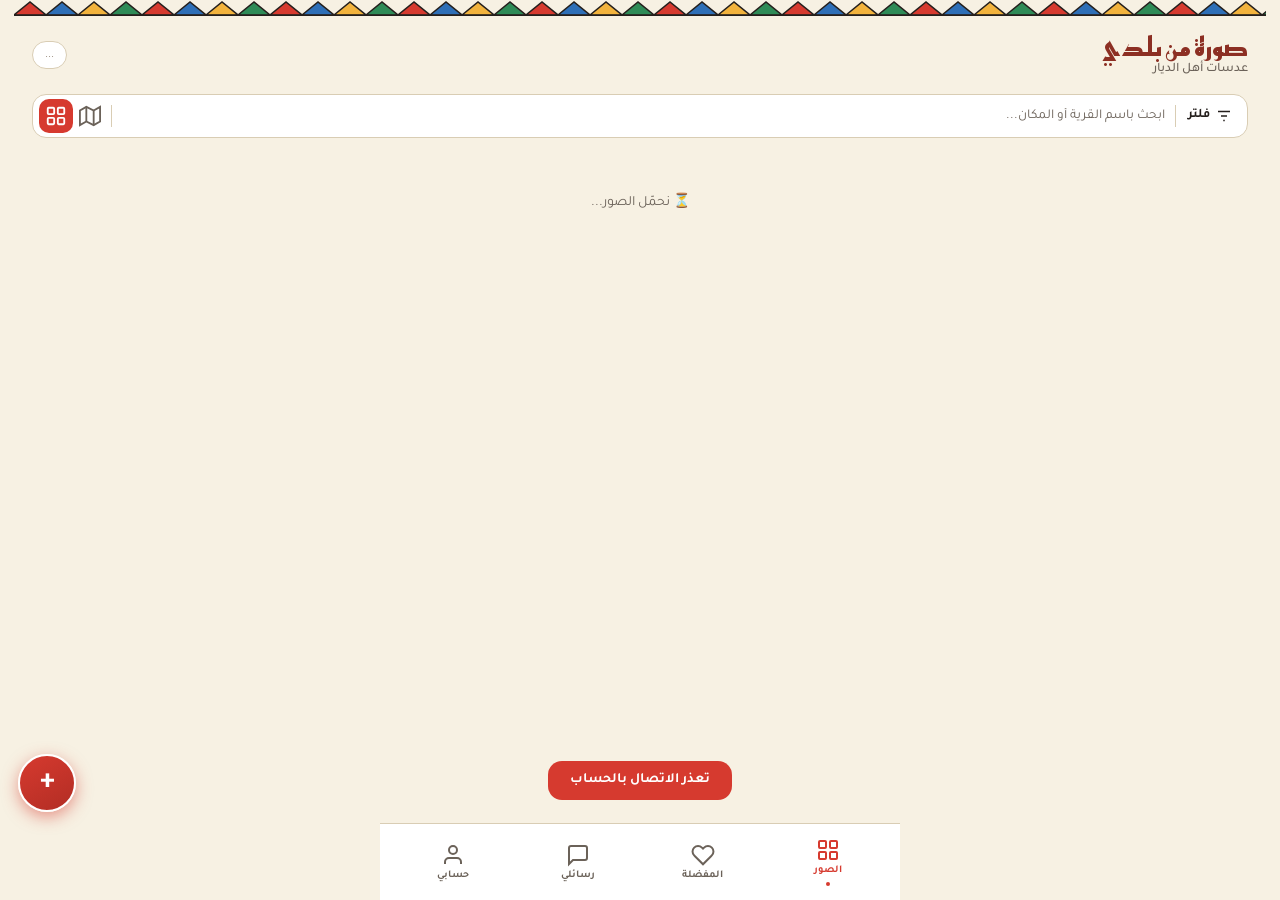
==== index.html @ bfc8d4d4 "Add files via upload" ====
<!DOCTYPE html>
<html lang="ar" dir="rtl">
<head>
<meta charset="UTF-8">
<script>
/* حارس الصيانة — يعمل قبل رسم الصفحة */
(function(){
  var U="https://gquzjaxpqeggknhipmzk.supabase.co", K="sb_publishable_BNp6Fg3VLXa1Pf4V6QjncQ_f496PquX";
  // المشرف يعدّي بلا فحص (علامة محفوظة بجهازه)
  var isAdm=false;
  try{ isAdm=localStorage.getItem("sowra_admin")==="1"; }catch(e){}
  if(isAdm) return;
  // أخفِ الصفحة ريثما يصل الجواب
  var de=document.documentElement;
  de.style.visibility="hidden";
  var shown=false, show=function(){ if(!shown){ shown=true; de.style.visibility=""; } };
  setTimeout(show,1500);
  fetch(U+"/rest/v1/site_banner?id=eq.1&select=maintenance",{headers:{apikey:K,Authorization:"Bearer "+K}})
    .then(function(r){return r.json()})
    .then(function(d){
      if(d&&d[0]&&d[0].maintenance===true){
        location.replace("maintenance.html");
      } else { show(); }
    })
    .catch(show); // انقطاع شبكة = لا تحجب أحداً
})();
</script>

<meta name="viewport" content="width=device-width, initial-scale=1.0, maximum-scale=1.0, user-scalable=no">
<title>صورة من بلدي</title>
<meta name="application-name" content="صورة من بلدي">
<meta name="apple-mobile-web-app-title" content="صورة من بلدي">
<meta name="apple-mobile-web-app-capable" content="yes">
<meta name="apple-mobile-web-app-status-bar-style" content="default">
<meta name="theme-color" content="#F7F1E3">
<meta property="og:title" content="صورة من بلدي">
<meta property="og:description" content="عدسات أهل الديار — شارك أجمل صور منطقتك وخلّ الناس تقيّم">
<meta property="og:type" content="website">
<meta property="og:image" content="icon-512.png">
<link rel="manifest" href="manifest.json?x=m69">
<link rel="icon" type="image/png" sizes="192x192" href="icon-192.png">
<link rel="apple-touch-icon" href="apple-touch-icon.png">
<link rel="preconnect" href="https://fonts.googleapis.com"><link rel="preconnect" href="https://fonts.gstatic.com" crossorigin><link href="https://fonts.googleapis.com/css2?family=Reem+Kufi:wght@400;600;700&family=Tajawal:wght@400;500;700&display=swap" rel="stylesheet">
<script src="supabase.js?x=m69"></script>
<script src="leaflet.js?x=m69"></script>
<link rel="stylesheet" href="style.css?x=m69">
<link rel="stylesheet" href="leaflet.css?x=m69">
</head>
<body>

<div class="sadu"></div>
<header>
  <div class="logo">صورة من بلدي<span>عدسات أهل الديار</span></div>
  <div style="display:flex;gap:8px;align-items:center">
    <button id="admGear" style="display:none;background:var(--card);border:1px solid var(--sadu);border-radius:50%;width:36px;height:36px;font-size:17px;cursor:pointer;color:var(--sand)" onclick="openAdmin()">⚙️</button>
    <div class="count-pill" id="totalPill">...</div>
  </div>
</header>

<div class="page on" id="page-feed">
  <div id="sponsorBar" style="display:none"></div>
  <div id="weekStrip" style="display:none" class="week-strip" onclick="openWeek()"></div>

  <div class="hero" id="hero" style="display:none">
    <button class="hero-x" onclick="closeHero()">✕</button>
    <div class="hero-title">شارك جمال ديرتك 🇸🇦</div>
    <div class="hero-sub">منصة أهل الديار — صوّر أجمل ما في منطقتك، والجمهور يقيّم، والأجمل يتصدر</div>
    <div class="hero-steps">
      <div class="hstep"><span>📸</span>صوّر مكانك</div>
      <div class="harrow">←</div>
      <div class="hstep"><span>📍</span>الموقع تلقائي</div>
      <div class="harrow">←</div>
      <div class="hstep"><span>⭐</span>الناس تقيّم</div>
      <div class="harrow">←</div>
      <div class="hstep"><span>🏆</span>صورتك تتصدر</div>
    </div>
    <button class="btn hero-cta" onclick="go('add')">📷 انشر أول صورة لك</button>
  </div>
  <div class="filters">
    <div class="search-unified">
      <button class="su-filter" id="filterBtn" onclick="toggleFilter()" aria-label="فلتر">
        <svg width="18" height="18" viewBox="0 0 24 24" fill="none" stroke="currentColor" stroke-width="2"><line x1="4" y1="6" x2="20" y2="6"/><line x1="8" y1="12" x2="16" y2="12"/><line x1="11" y1="18" x2="13" y2="18"/></svg>
        فلتر<span id="filterBadge" class="f-badge" style="display:none">●</span>
      </button>
      <div class="su-sep"></div>
      <input class="su-input" id="q" placeholder="ابحث باسم القرية أو المكان..." oninput="render()">
      <div class="su-sep"></div>
       <button class="su-view" id="vtMap" onclick="setView('map')" title="خريطة">
        <svg width="22" height="22" viewBox="0 0 24 24" fill="none" stroke="currentColor" stroke-width="2"><polygon points="1 6 1 22 8 18 16 22 23 18 23 2 16 6 8 2 1 6"/><line x1="8" y1="2" x2="8" y2="18"/><line x1="16" y1="6" x2="16" y2="22"/></svg>
      </button>
      <button class="su-view on" id="vtGrid" onclick="setView('grid')" title="شبكة">
        <svg width="22" height="22" viewBox="0 0 24 24" fill="none" stroke="currentColor" stroke-width="2"><rect x="3" y="3" width="7" height="7" rx="1"/><rect x="14" y="3" width="7" height="7" rx="1"/><rect x="3" y="14" width="7" height="7" rx="1"/><rect x="14" y="14" width="7" height="7" rx="1"/></svg>
      </button>
     
    </div>
    <div class="filter-drawer" id="filterDrawer" style="display:none">
      <div class="fd-section">
        <div class="fd-label">التصنيف</div>
        <div class="fd-chips">
          <button class="fd-chip on" data-k="all" onclick="fdSetCat(this,'all')">الكل</button>
          <button class="fd-chip" data-k="nature" onclick="fdSetCat(this,'nature')">🌿 طبيعة</button>
          <button class="fd-chip" data-k="arch" onclick="fdSetCat(this,'arch')">🏛️ عمارة</button>
          <button class="fd-chip" data-k="wildlife" onclick="fdSetCat(this,'wildlife')">🦅 طيور وحيوانات</button>
          <button class="fd-chip" data-k="people" onclick="fdSetCat(this,'people')">👥 أشخاص</button>
          <button class="fd-chip" data-k="bw" onclick="fdSetCat(this,'bw')">⬛ أبيض وأسود</button>
          <button class="fd-chip" data-k="landmark" onclick="fdSetCat(this,'landmark')">🕌 معلم</button>
          <button class="fd-chip" data-k="other" onclick="fdSetCat(this,'other')">📷 أخرى</button>
        </div>
      </div>
      <div class="fd-section">
        <div class="fd-label">المنطقة والمدينة</div>
        <div style="display:flex;gap:8px">
          <select id="fRegion" style="flex:1" onchange="fillCities();render()"><option value="">كل المناطق</option></select>
          <select id="fCity" style="flex:1" onchange="render()"><option value="">كل المدن</option></select>
        </div>
      </div>
      <div class="fd-section">
        <div class="fd-label">الترتيب</div>
        <div class="fd-chips">
          <button class="fd-chip on" data-s="top" onclick="fdSetSort(this,'top')">⭐ الأعلى</button>
          <button class="fd-chip" data-s="new" onclick="fdSetSort(this,'new')">🕐 الأحدث</button>
          <button class="fd-chip" data-s="abroad" onclick="fdSetSort(this,'abroad')">🌍 عدسة مسافر</button>

          <button class="fd-chip" id="fdSponsorsBtn" style="display:none" onclick="applyFilter();openSponsorsPage()">🤝 الرعاة</button>
        </div>
      </div>
      <div style="display:flex;gap:8px;margin-top:6px">
        <button class="btn" style="flex:1;background:var(--palm)" onclick="applyFilter()">✓ تطبيق</button>
        <button class="btn" style="flex:1;background:var(--card2);border:1px solid var(--line);color:var(--txt)" onclick="clearFilter()">✕ مسح</button>
      </div>
    </div>
    <div id="abroadHint" style="display:none;background:var(--card);border:1.5px dashed var(--qblue);border-radius:14px;padding:11px 14px;font-size:12.5px;color:var(--txt-dim);line-height:1.8;text-align:center">🌍 <b style="color:var(--qblue)">عدسة مسافر</b> — لقطاتك من خارج المملكة هنا 🇸🇦</div>
  </div>
  <div id="nearbyWrap" style="display:none">
    <div class="nearby-title">📍 الأقرب إليك</div>
    <div class="feed" id="nearbyFeed" style="margin-bottom:4px"></div>
  </div>
  <div id="sponsorSide" style="display:none" class="sponsor-side"></div>
  <div id="mapWrap" style="display:none">
      <div id="map"></div>
      <div id="mapSponsor"></div>
    </div>
    <div class="feed" id="feed"><div class="loader">⏳ نحمّل الصور...</div></div>
</div>

<div class="page" id="page-add">
  <div class="form">
    <h2>شارك صورة من ديرتك</h2>
    <p class="hint">صوّر أجمل ما في منطقتك وخلّ الناس تقيّم</p>
    <details class="rules" open>
      <summary>📋 إرشادات النشر — اضغط للطي</summary>
      <div class="rules-cols">
        <div class="rules-col ok">
          <b>✅ المسموح</b>
          <span>🏔️ الطبيعة والتضاريس والأودية</span>
          <span>🏛️ التراث والعمران والقلاع</span>
          <span>🕌 المعالم والمساجد والأسواق</span>
          <span>🌅 الغروب والنجوم والمواسم</span>
          <span>🌾 المزارع والحياة العامة للأماكن</span>
        </div>
        <div class="rules-col no">
          <b>⛔ غير المسموح</b>
          <span>👤 وجوه أشخاص بدون إذنهم</span>
          <span>🏠 خصوصيات المنازل من الداخل</span>
          <span>🚗 لوحات مركبات واضحة</span>
          <span>📵 أي محتوى يخالف الأنظمة والآداب</span>
          <span>©️ صور منسوخة من غيرك</span>
        </div>
      </div>
      <div class="rules-foot">المخالف يُحذف وقد يُحظر ناشره — التفاصيل في <a href="terms.html" target="_blank">الشروط والأحكام</a></div>
    </details>
    <div class="cap-row" style="margin-bottom:10px">
      <button class="cap-btn on-dest" id="destHome" onclick="setDest(false)">🇸🇦<b>من ديرتي</b><small>داخل المملكة</small></button>
      <button class="cap-btn" id="destAbroad" onclick="setDest(true)">🌍<b>عدسة مسافر</b><small>خارج المملكة</small></button>
    </div>
    <div id="abroadForm" style="display:none" class="f-group"><label>الدولة والمدينة</label><input id="aCountry" placeholder="مثال: تركيا — إسطنبول"></div>
    <div class="cap-row">
      <button class="cap-btn live" onclick="document.getElementById('fileLive').click()">📸<b>التقط لايف</b><small>كاميرا + موقعك الآن</small></button>
      <button class="cap-btn" onclick="document.getElementById('fileGal').click()">🖼️<b>من المعرض</b><small>نقرأ موقع الصورة</small></button>
    </div>
    <div class="drop" id="drop" style="display:none">
      <span id="dropTxt"></span>
      <img id="preview" style="display:none">
    </div>
    <div class="geo-card" id="geoCard" style="display:none">
      <div class="geo-status" id="geoStatus"></div>
      <div class="geo-coords" id="geoCoords"></div>
    </div>
    <input type="file" id="fileLive" accept="image/*" capture="environment" style="display:none" onchange="pickImg(this,true)">
    <input type="file" id="fileGal" accept="image/*" style="display:none" onchange="pickImg(this,false)">
    <div class="f-group"><label>عنوان الصورة</label><input id="aTitle" placeholder="مثال: غروب على جبال السودة"></div>
    <div class="f-group"><label>تصنيف الصورة</label>
      <select id="aCat">
        <option value="nature">🌿 طبيعة</option>
        <option value="arch">🏛️ عمارة</option>
        <option value="wildlife">🦅 طيور وحيوانات</option>
        <option value="people">👥 أشخاص</option>
        <option value="bw">⬛ أبيض وأسود</option>
        <option value="landmark">🕌 معلم</option>
        <option value="other" selected>📷 أخرى</option>
      </select>
    </div>
    <div class="f-group" id="grpRegion"><label>المنطقة</label><select id="aRegion" onchange="fillAddCities()"></select></div>
    <div class="f-group" id="grpCity"><label>المدينة / المحافظة</label><select id="aCity"></select></div>
    <div class="f-group" id="grpVillage"><label>القرية أو الحي (اختياري)</label><input id="aVillage" list="villList" placeholder="مثال: قرية رجال ألمع"><datalist id="villList"></datalist></div>
    <button class="btn submit-btn" id="pubBtn" onclick="addPhoto()">انشر الصورة 🚀</button>
    <div style="text-align:center;font-size:11.5px;color:var(--txt-dim);margin-top:2px">بنشرك الصورة تؤكد التزامك <a href="terms.html" target="_blank" style="color:var(--txt-dim);font-weight:700">بالشروط والتعهد</a></div>
  </div>
</div>

<div class="overlay" id="overlay">
  <div class="sheet">
    <button class="close-x" onclick="closeSheet()">✕</button>
    <div class="ph" id="sPh"></div>
    <div class="sheet-body">
      <div class="sheet-title" id="sTitle"></div>
      <div class="sheet-loc" id="sLoc"></div>
      <div id="sFollow" class="follow-row"></div>
      <div class="rate-box">
        <div class="rate-label">وش تقييمك للصورة؟</div>
        <div class="big-stars" id="bigStars"></div>
        <div class="rate-avg" id="sAvg"></div>
        <div class="thanks" id="thanks">✓ تم تسجيل تقييمك، يعطيك العافية</div>
      </div>
      <div class="poll-box">
        <div class="poll-title">🗳️ وش تستاهل هالصورة؟ <span style="color:var(--txt-dim);font-size:11px;font-weight:400">(اختر أكثر من خيار)</span></div>
        <div class="chips" id="pollChips"></div>
      </div>
      <div class="comments-h">💬 التعليقات <span id="cCount" style="color:var(--txt-dim);font-size:12px"></span></div>
      <div id="cList"></div>
      <div class="c-input">
        <input id="cText" placeholder="اكتب تعليقك...">
        <button class="btn" onclick="addComment()">أرسل</button>
      </div>
      <div style="text-align:center;margin-top:18px">
        <button onclick="reportPhoto()" style="background:none;border:none;color:var(--txt-dim);font-family:'Tajawal';font-size:12px;cursor:pointer;text-decoration:underline">🚩 إبلاغ عن صورة مخالفة</button>
      </div>
    </div>
  </div>
</div>

<!-- ====== الحساب ====== -->
<!-- ====== صفحة المفضلة ====== -->
<div class="page" id="page-favs">
  <div class="form">
    <h2>❤️ مفضلتي</h2>
    <p class="hint">الصور اللي حفظتها ترجع لها متى ما تبي</p>
    <div class="feed" id="favFeed" style="padding:0"></div>
  </div>
</div>

<!-- ====== صفحة رسائلي ====== -->
<div class="page" id="page-msgs">
  <div class="form">
    <h2>📨 رسائلي</h2>
    <p class="hint">راسل الإدارة وتابع الردود هنا</p>
    <div class="f-group"><label>نوع الرسالة</label>
      <select id="fbKind">
        <option value="suggestion">💡 اقتراح</option>
        <option value="complaint">⚠️ شكوى</option>
        <option value="question">❓ استفسار</option>
        <option value="other">📝 أخرى</option>
      </select>
    </div>
    <div class="f-group"><label>رسالتك</label>
      <textarea id="fbBody" rows="4" placeholder="اكتب رسالتك هنا..."></textarea>
    </div>
    <button class="btn" style="width:100%;padding:13px" id="fbGo" onclick="sendFeedback()">إرسال 📨</button>
    <div id="myMsgs" style="margin-top:22px"></div>
  </div>
</div>

<!-- ====== صفحة الرعاة ====== -->
<div class="page" id="page-sponsors">
  <div class="form">
    <h2>🤝 رعاتنا</h2>
    <p class="hint">شركاء يدعمون عدسات أهل الديار</p>
    <div id="spBannerPage" style="margin-bottom:14px"></div>
    <div id="spListPage"></div>
    <div class="sp-cta">
      <div style="font-size:18px;margin-bottom:8px">🌟</div>
      <b>كن راعياً لصورة من بلدي</b>
      <div style="font-size:13px;color:var(--txt-dim);margin-top:8px;line-height:1.9">
        ✅ دبوس على الخريطة التفاعلية<br>
        ✅ بطاقة جانبية بكل الصفحات<br>
        ✅ تصدّر مسابقة أسبوعية باسمك<br>
        ✅ حضور دائم بصفحة الرعاة
      </div>
      <div style="margin-top:12px;font-size:13px">للتواصل: صفحة حسابي ← 📨 راسل الإدارة</div>
    </div>
    <button class="btn" style="width:100%;margin-top:14px;background:var(--card2);border:1px solid var(--line);color:var(--txt)" onclick="go('feed')">→ رجوع للصور</button>
  </div>
</div>

<!-- ====== صفحة لقطة الأسبوع ====== -->
<div class="page" id="page-week">
  <div class="form">
    <h2 id="weekTitle">🏆 لقطة الأسبوع</h2>
    <p class="hint" id="weekSponsor"></p>
    <div class="feed" id="weekBody" style="padding:0"></div>
    <button class="btn" style="width:100%;margin-top:16px;background:var(--card2);border:1px solid var(--line);color:var(--txt)" onclick="go('feed')">→ رجوع للصور</button>
  </div>
</div>

<!-- ====== صفحة الحساب ====== -->
<div class="page" id="page-acc">
  <div class="form">
    <!-- غير مسجل -->
    <div id="accOut">
      <h2>👤 حسابي</h2>
      <p class="hint">سجّل عشان صورك تنسب لك وتحفظ حقوقك</p>
      <div class="sort-tabs" style="margin-bottom:14px">
        <div class="sort-tab on" id="accTabIn" onclick="accTab('in')">دخول</div>
        <div class="sort-tab" id="accTabUp" onclick="accTab('up')">حساب جديد</div>
      </div>
      <div class="f-group" id="accNameGrp" style="display:none"><label>اسمك (يظهر مع صورك)</label><input id="accName" placeholder="أبو الذيابة"></div>
      <div class="f-group"><label>الإيميل</label><input type="email" id="accEmail" autocomplete="username"></div>
      <div class="f-group"><label>كلمة السر</label><input type="password" id="accPass" autocomplete="current-password" onkeydown="if(event.key==='Enter')accSubmit()"></div>
      <div id="pledgeBox" style="display:none;background:var(--card);border:1.5px solid var(--line);border-radius:14px;padding:13px 14px;margin-bottom:14px">
        <label style="display:flex;gap:10px;align-items:flex-start;cursor:pointer;font-size:13px;line-height:1.9">
          <input type="checkbox" id="pledgeChk" style="width:20px;height:20px;margin-top:4px;accent-color:var(--sadu);flex:0 0 auto">
          <span>أوافق على <a href="terms.html" target="_blank" style="color:var(--sadu);font-weight:700">الشروط والأحكام</a> و<a href="privacy.html" target="_blank" style="color:var(--sadu);font-weight:700">سياسة الخصوصية</a>، وأتعهد بعدم نشر أي محتوى يخالف أنظمة المملكة أو الآداب العامة أو ينتهك خصوصية الآخرين وحقوقهم، كما أتعهد بعدم المطالبة بأي مقابل مالي في حال مشاركة صوري ضمن عروض المنصة أو مع شركائها ورعاتها.</span>
        </label>
      </div>
      <button class="btn" style="width:100%;padding:13px" id="accGo" onclick="accSubmit()">دخول</button>
    </div>
    <!-- مسجل -->
    <div id="accIn" style="display:none">
      <h2>👤 <span id="accHello"></span></h2>
      <p class="hint" id="accMail"></p>
      <div class="f-group"><label>اسمك الظاهر مع صورك</label>
        <div style="display:flex;gap:8px">
          <input id="accEditName" style="flex:1">
          <button class="btn" onclick="saveMyName()">حفظ</button>
        </div>
      </div>
      <div id="myStats"></div>
      <button class="btn" id="accAdminBtn" style="width:100%;padding:13px;margin-bottom:10px;display:none" onclick="openAdmin()">⚙️ فتح لوحة الإشراف</button>
      <button class="btn" style="width:100%;padding:13px;background:var(--card2);border:1px solid var(--line);color:var(--txt)" onclick="accLogout()">🚪 تسجيل الخروج</button>
    </div>
    <!-- تذييل دائم -->
    <div class="acc-footer">
      <a href="about.html" target="_blank">من نحن</a>
      <span>·</span>
      <a href="terms.html" target="_blank">الشروط والأحكام</a>
      <span>·</span>
      <a href="privacy.html" target="_blank">سياسة الخصوصية</a>
      <div class="acc-copy">صورة من بلدي 🇸🇦 — عدسات أهل الديار</div>
    </div>
  </div>
</div>

<!-- ====== صفحة الإشراف ====== -->
<div class="page" id="page-adm">
  <div class="form">
    <h2>⚙️ لوحة الإشراف</h2>
    <div class="sort-tabs" style="margin:12px 0">
      <div class="sort-tab on" id="admTabRep" onclick="admSetTab('rep')">🚩</div>
      <div class="sort-tab" id="admTabAll" onclick="admSetTab('all')">🗂️</div>
      <div class="sort-tab" id="admTabPlc" onclick="admSetTab('plc')">📍</div>
      <div class="sort-tab" id="admTabFb" onclick="admSetTab('fb')">📨</div>
      <div class="sort-tab" id="admTabSt" onclick="admSetTab('st')">📊</div>
      <div class="sort-tab" id="admTabWk" onclick="admSetTab('wk')">🏆</div>
    </div>
    <div id="admSt" style="display:none"></div>
    <div id="admWk" style="display:none"></div>
    <div id="admFb" style="display:none"></div>
    <div id="admPlaces" style="display:none">
      <div style="background:var(--card);border:1px solid var(--line);border-radius:14px;padding:14px;margin-bottom:14px">
        <div style="font-weight:700;font-size:14px;margin-bottom:10px">إضافة مكان جديد</div>
        <div style="display:flex;gap:8px;margin-bottom:8px">
          <select id="plcRegion" style="flex:1" onchange="plcFillCities()"></select>
          <select id="plcCity" style="flex:1"></select>
        </div>
        <div style="display:flex;gap:8px;margin-bottom:8px">
          <input id="plcName" placeholder="اسم المكان" style="flex:1;background:var(--card2);border:1px solid var(--line);border-radius:12px;padding:11px 13px;color:var(--txt);font-family:'Tajawal';font-size:13px;outline:none">
          <select id="plcKind" style="flex:0 0 110px">
            <option value="city">مدينة</option>
            <option value="village">قرية</option>
            <option value="landmark">معلم</option>
          </select>
        </div>
        <button class="btn" style="width:100%" onclick="admAddPlace()">➕ إضافة</button>
      </div>
      <div id="plcList"></div>
    </div>
    <div id="admList"><div class="empty">⏳</div></div>
    <button class="btn" style="width:100%;margin-top:14px;background:var(--card2);border:1px solid var(--line);color:var(--txt)" onclick="admLogout()">🚪 خروج المشرف</button>
  </div>
</div>

<!-- ====== عارض الزوم ====== -->
<div id="lightbox" onclick="if(event.target===this)zoomClose()">
  <div class="lb-bar">
    <button onclick="lbScaleBy(1.5)">➕</button>
    <button onclick="lbScaleBy(1/1.5)">➖</button>
    <button onclick="zoomClose()">✕</button>
  </div>
  <div class="lb-scroll" id="lbScroll"><img id="lbImg" ondblclick="lbDbl()" alt=""></div>
</div>

<nav>
  <button class="nav-btn on" id="nb-feed" onclick="go('feed')">
    <svg class="nb-ic" viewBox="0 0 24 24" fill="none" stroke="currentColor" stroke-width="2"><rect x="3" y="3" width="7" height="7" rx="1"/><rect x="14" y="3" width="7" height="7" rx="1"/><rect x="3" y="14" width="7" height="7" rx="1"/><rect x="14" y="14" width="7" height="7" rx="1"/></svg>
    <span>الصور</span>
  </button>
  <button class="nav-btn" id="nb-favs" onclick="openFavs()">
    <svg class="nb-ic" viewBox="0 0 24 24" fill="none" stroke="currentColor" stroke-width="2"><path d="M20.84 4.61a5.5 5.5 0 0 0-7.78 0L12 5.67l-1.06-1.06a5.5 5.5 0 0 0-7.78 7.78l1.06 1.06L12 21.23l7.78-7.78 1.06-1.06a5.5 5.5 0 0 0 0-7.78z"/></svg>
    <span>المفضلة</span>
  </button>
  <button class="nav-btn" id="nb-msgs" onclick="openMsgs()">
    <svg class="nb-ic" viewBox="0 0 24 24" fill="none" stroke="currentColor" stroke-width="2"><path d="M21 15a2 2 0 0 1-2 2H7l-4 4V5a2 2 0 0 1 2-2h14a2 2 0 0 1 2 2z"/></svg>
    <span>رسائلي</span>
  </button>
  <button class="nav-btn" id="nb-acc" onclick="openAcc()">
    <svg class="nb-ic" viewBox="0 0 24 24" fill="none" stroke="currentColor" stroke-width="2"><path d="M20 21v-2a4 4 0 0 0-4-4H8a4 4 0 0 0-4 4v2"/><circle cx="12" cy="7" r="4"/></svg>
    <span>حسابي</span>
  </button>
</nav>
<button id="fab" onclick="go('add')" title="انشر صورة">+</button>

<div class="toast" id="toast"></div>

<script src="app.js?x=m69"></script>
<script src="places.js?x=m69"></script>
<script src="capture.js?x=m69"></script>
<script src="photos.js?x=m69"></script>
<script src="week.js?x=m69"></script>
<script src="upload.js?x=m69"></script>
<script src="auth.js?x=m69"></script>
<script src="admin.js?x=m69"></script>
<script src="main.js?x=m69"></script>
</body>
</html>
---- style.css ----
:root{
  --night:#F7F1E3;   /* خلفية كريمية — قماش القطّ */
  --card:#FFFFFF;
  --card2:#F1E8D6;
  --sand:#8C2F23;    /* عناوين — أحمر قطّ عميق */
  --sand-dim:#8A7B6A;
  --sadu:#D63A2F;    /* الأحمر الرئيسي */
  --sadu-deep:#A82A21;
  --palm:#2E8B57;    /* أخضر القطّ */
  --qblue:#2E6FB7;   /* أزرق القطّ */
  --qteal:#2AA8A0;
  --star:#E8A020;
  --line:#D9CDB4;
  --ink:#241F1C;     /* الخط الأسود المميز للقطّ */
  --txt:#241F1C;
  --txt-dim:#6B6259;
}
*{margin:0;padding:0;box-sizing:border-box;-webkit-tap-highlight-color:transparent}
html,body{height:100%}
body{font-family:'Tajawal',sans-serif;background:var(--night);color:var(--txt);max-width:1600px;margin:0 auto;padding:0 14px 190px;min-height:100vh}
::-webkit-scrollbar{width:10px}
::-webkit-scrollbar-track{background:var(--night)}
::-webkit-scrollbar-thumb{background:var(--line);border-radius:6px}
::-webkit-scrollbar-thumb:hover{background:var(--sand-dim)}
html{scrollbar-color:var(--line) var(--night)}
.sadu{
  height:16px;
  background-color:#F7F1E3;
  background-image:url("data:image/svg+xml,%3Csvg xmlns='http://www.w3.org/2000/svg' width='128' height='16' viewBox='0 0 128 16'%3E%3Crect width='128' height='16' fill='%23F7F1E3'/%3E%3Cpath d='M0 15 L16 2 L32 15 Z' fill='%23D63A2F' stroke='%23241F1C' stroke-width='1.6'/%3E%3Cpath d='M32 15 L48 2 L64 15 Z' fill='%232E6FB7' stroke='%23241F1C' stroke-width='1.6'/%3E%3Cpath d='M64 15 L80 2 L96 15 Z' fill='%23F2B33D' stroke='%23241F1C' stroke-width='1.6'/%3E%3Cpath d='M96 15 L112 2 L128 15 Z' fill='%232E8B57' stroke='%23241F1C' stroke-width='1.6'/%3E%3Cline x1='0' y1='15.4' x2='128' y2='15.4' stroke='%23241F1C' stroke-width='1.4'/%3E%3C/svg%3E");
  background-repeat:repeat-x;
  background-size:128px 16px;
}
header{padding:18px 18px 12px;display:flex;align-items:center;justify-content:space-between;position:sticky;top:0;z-index:20;background:linear-gradient(var(--night) 78%,transparent)}
.logo{font-family:'Reem Kufi',sans-serif;font-size:26px;font-weight:700;color:var(--sand);line-height:1}
.logo span{font-size:13px;display:block;font-family:'Tajawal';font-weight:500;color:var(--txt-dim);margin-top:3px}
.count-pill{background:var(--card);border:1px solid var(--line);border-radius:20px;padding:6px 12px;font-size:12px;color:var(--sand-dim)}
.filters{padding:6px 18px 14px;display:flex;flex-direction:column;gap:10px}
/* ====== بنر التعريف ====== */
.hero{
  position:relative;margin:4px 18px 14px;padding:18px 18px 16px;
  background:var(--card);border:1.5px solid var(--ink);border-radius:18px;
  box-shadow:0 3px 10px rgba(36,31,28,.08);text-align:center;
}
.hero-x{position:absolute;top:10px;left:10px;width:28px;height:28px;border-radius:50%;background:var(--card2);border:1px solid var(--line);color:var(--txt-dim);font-size:13px;cursor:pointer}
.hero-title{font-family:'Reem Kufi',sans-serif;font-size:21px;color:var(--sand);margin-bottom:4px}
.hero-sub{font-size:13px;color:var(--txt-dim);margin-bottom:14px;line-height:1.8}
.hero-steps{display:flex;align-items:center;justify-content:center;gap:6px;flex-wrap:wrap;margin-bottom:14px}
.hstep{display:flex;flex-direction:column;align-items:center;gap:3px;font-size:11px;font-weight:700;color:var(--txt)}
.hstep span{font-size:22px;background:var(--card2);border:1px solid var(--line);border-radius:12px;width:44px;height:44px;display:flex;align-items:center;justify-content:center}
.harrow{color:var(--sadu);font-weight:700;font-size:14px;margin-top:-14px}
.hero-cta{padding:11px 26px;font-size:14px}
.search-box{display:flex;align-items:center;gap:8px;background:var(--card);border:1px solid var(--line);border-radius:14px;padding:11px 14px}
.search-box input{flex:1;background:none;border:none;outline:none;color:var(--txt);font-family:'Tajawal';font-size:14px}
.search-box input::placeholder{color:var(--txt-dim)}
.sel-row{display:flex;gap:8px}
select{flex:1;background:var(--card);border:1px solid var(--line);border-radius:14px;padding:10px 12px;color:var(--txt);font-family:'Tajawal';font-size:13px;outline:none;appearance:none}
.sort-tabs{display:flex;gap:8px}
.sort-tab{flex:1;text-align:center;padding:9px;border-radius:12px;font-size:13px;font-weight:500;background:var(--card);border:1px solid var(--line);color:var(--txt-dim);cursor:pointer;transition:.2s}
.sort-tab.on{background:var(--sadu);border-color:var(--sadu);color:#fff;font-weight:700}
.feed .empty,.feed .loader{grid-column:1/-1}
/* .card legacy */
.card:hover{transform:translateY(-3px);border-color:var(--sand-dim)}
.card:active{transform:scale(.97)}
.ph{position:relative;height:150px;overflow:hidden;background:var(--card2)}
.ph img{width:100%;height:100%;object-fit:cover;display:block}
.medal{position:absolute;top:7px;right:7px;background:rgba(255,255,255,.9);border:1px solid var(--line);backdrop-filter:blur(4px);border-radius:10px;padding:3px 8px;font-size:11px;font-weight:700;color:var(--star);display:flex;align-items:center;gap:4px}
.badge-tag{position:absolute;top:7px;left:7px;background:rgba(255,255,255,.9);backdrop-filter:blur(4px);border:1px solid var(--sadu);border-radius:10px;padding:3px 7px;font-size:9.5px;color:var(--sand);font-weight:700;max-width:70%;overflow:hidden;text-overflow:ellipsis;white-space:nowrap}
.loc-chip{position:absolute;bottom:7px;right:7px;background:rgba(255,255,255,.9);border:1px solid var(--line);backdrop-filter:blur(4px);border-radius:10px;padding:3px 8px;font-size:10.5px;color:var(--sand);max-width:80%;overflow:hidden;text-overflow:ellipsis;white-space:nowrap}
.card-body{padding:9px 11px 11px}
.card-title{font-size:13.5px;font-weight:700;margin-bottom:3px;white-space:nowrap;overflow:hidden;text-overflow:ellipsis}
.card-meta{display:flex;justify-content:space-between;align-items:center;font-size:11px;color:var(--txt-dim)}
.card-meta .who{white-space:nowrap;overflow:hidden;text-overflow:ellipsis;margin-inline-start:6px}
.stars-mini{color:var(--star);letter-spacing:.5px;font-size:11px;white-space:nowrap}
.overlay{position:fixed;inset:0;background:rgba(36,31,28,.55);z-index:50;display:none;align-items:flex-end;justify-content:center}
.overlay.show{display:flex}
.sheet{position:relative;background:var(--night);width:100%;max-width:760px;max-height:92vh;border-radius:24px 24px 0 0;overflow-y:auto;border-top:2px solid var(--sadu);animation:up .25s ease}
@keyframes up{from{transform:translateY(60px);opacity:0}to{transform:none;opacity:1}}
@media (prefers-reduced-motion:reduce){.sheet{animation:none}}
.sheet .ph{height:45vh;min-height:240px;max-height:430px;border-radius:0;background:#000}
.sheet .ph img{width:100%;height:100%;object-fit:cover}
.zoombtn{position:absolute;bottom:10px;left:10px;z-index:6;background:rgba(255,255,255,.92);border:1px solid var(--line);border-radius:12px;padding:7px 13px;font-family:'Tajawal';font-size:12px;font-weight:700;color:var(--txt);cursor:pointer}
.close-x{z-index:30 !important;width:40px;height:40px;font-size:18px}
.sheet .ph.full{height:auto;max-height:none}
.sheet .ph.full img{height:auto;max-height:82vh;object-fit:contain}
.sheet-body{padding:16px 20px 30px}
.sheet-title{font-family:'Reem Kufi',sans-serif;font-size:22px;color:var(--sand)}
.sheet-loc{color:var(--txt-dim);font-size:13px;margin:4px 0 14px;line-height:1.7}
.rate-box{background:var(--card);border:1px solid var(--line);border-radius:16px;padding:14px;text-align:center;margin-bottom:16px}
.rate-label{font-size:13px;color:var(--txt-dim);margin-bottom:8px}
.big-stars{display:flex;justify-content:center;gap:10px;direction:ltr}
.big-stars button{background:none;border:none;font-size:30px;color:var(--line);cursor:pointer;transition:.15s;padding:2px}
.big-stars button.lit{color:var(--star)}
.rate-avg{margin-top:10px;font-size:13px;color:var(--sand-dim)}
.thanks{color:var(--palm);font-size:13px;margin-top:8px;display:none}
.poll-box{background:var(--card);border:1px solid var(--line);border-radius:16px;padding:14px;margin-bottom:16px}
.poll-title{font-size:14px;font-weight:700;margin-bottom:10px}
.chips{display:flex;flex-wrap:wrap;gap:8px}
.chip{background:var(--card2);border:1px solid var(--line);border-radius:20px;padding:8px 13px;font-size:12.5px;color:var(--txt);font-family:'Tajawal';cursor:pointer;display:flex;align-items:center;gap:6px;transition:.15s}
.chip .n{background:var(--night);border-radius:10px;padding:1px 7px;font-size:11px;color:var(--sand-dim)}
.chip.on{background:var(--sadu);border-color:var(--sadu);color:#fff;font-weight:700}
.chip.on .n{background:rgba(0,0,0,.25);color:#fff}
.chip:active{transform:scale(.95)}
.comments-h{font-size:15px;font-weight:700;margin-bottom:10px;display:flex;align-items:center;gap:6px}
.comment{background:var(--card);border-radius:12px;padding:10px 12px;margin-bottom:8px;font-size:13px}
.comment b{color:var(--sand);display:block;font-size:12px;margin-bottom:3px}
.c-input{display:flex;gap:8px;margin-top:12px}
.c-input input{flex:1;background:var(--card);border:1px solid var(--line);border-radius:12px;padding:11px 13px;color:var(--txt);font-family:'Tajawal';outline:none;font-size:13px}
.btn{background:var(--sadu);color:#fff;border:none;border-radius:12px;padding:11px 18px;font-family:'Tajawal';font-weight:700;font-size:14px;cursor:pointer}
.btn:active{background:var(--sadu-deep)}
.btn:disabled{opacity:.5}
.close-x{position:sticky;top:10px;margin:10px 18px -40px auto;z-index:5;width:34px;height:34px;border-radius:50%;background:rgba(255,255,255,.92);color:var(--txt);border:1px solid var(--line);font-size:16px;cursor:pointer;display:block}
.form{padding:6px 20px 160px}
.form h2{font-family:'Reem Kufi',sans-serif;color:var(--sand);font-size:22px;margin-bottom:4px}
.form p.hint{color:var(--txt-dim);font-size:13px;margin-bottom:18px}
.f-group{margin-bottom:14px}
.f-group label{display:block;font-size:13px;color:var(--sand-dim);margin-bottom:6px;font-weight:500}
.f-group input,.f-group select,.f-group textarea{width:100%;background:var(--card);border:1px solid var(--line);border-radius:14px;padding:12px 14px;color:var(--txt);font-family:'Tajawal';font-size:14px;outline:none}
.f-group textarea{resize:vertical;min-height:90px}
/* ====== ترويسة إرشادات النشر ====== */
.rules{background:var(--card);border:1.5px solid var(--ink);border-radius:16px;padding:0;margin-bottom:18px;overflow:hidden}
.rules summary{cursor:pointer;font-weight:700;font-size:13.5px;padding:12px 14px;background:var(--card2);list-style:none;user-select:none}
.rules summary::-webkit-details-marker{display:none}
.rules[open] summary{border-bottom:1px solid var(--line)}
.rules-col{padding:12px 13px;display:flex;flex-direction:column;gap:7px;font-size:12px;line-height:1.7}
.rules-col b{font-size:13px;margin-bottom:2px}
.rules-col.ok{border-left:1px dashed var(--line)}
.rules-col.ok b{color:var(--palm)}
.rules-col.no b{color:var(--sadu)}
.rules-foot{font-size:11px;color:var(--txt-dim);padding:9px 13px;border-top:1px dashed var(--line);text-align:center}
.rules-foot a{color:var(--sadu);font-weight:700}
.cap-row{display:flex;gap:10px;margin-bottom:14px}
.cap-btn{flex:1;background:var(--card);border:1px solid var(--line);border-radius:16px;padding:16px 10px;color:var(--txt);font-family:'Tajawal';cursor:pointer;display:flex;flex-direction:column;align-items:center;gap:4px;font-size:22px;transition:.15s}
.cap-btn b{font-size:14px}
.cap-btn small{font-size:11px;color:var(--txt-dim);font-weight:400}
.cap-btn.live{border-color:var(--sadu);background:linear-gradient(160deg,var(--card),rgba(214,58,47,.08))}
.cap-btn:active{transform:scale(.96)}
.cap-btn.on-dest{border-color:var(--qblue);background:linear-gradient(160deg,var(--card),rgba(46,111,183,.10));box-shadow:0 0 0 1.5px var(--qblue) inset}
.geo-card{background:var(--card);border:1px solid var(--palm);border-radius:14px;padding:12px 14px;margin-bottom:14px;font-size:13px}
.geo-card.warn{border-color:var(--star)}
.geo-status{font-weight:700;color:var(--palm);margin-bottom:3px}
.geo-card.warn .geo-status{color:var(--star)}
.geo-coords{color:var(--txt-dim);font-size:12px;direction:ltr;text-align:right}
.drop{border:2px dashed var(--line);border-radius:18px;padding:20px;text-align:center;color:var(--txt-dim);margin-bottom:16px;background:var(--card)}
.drop.has{border-color:var(--palm);color:var(--palm)}
.drop img{max-width:100%;max-height:200px;border-radius:12px;margin-top:10px}
.submit-btn{position:fixed;bottom:96px;left:50%;transform:translateX(-50%);width:calc(100% - 40px);max-width:480px;z-index:35;padding:15px;font-size:16px;box-shadow:0 6px 20px rgba(214,58,47,.4)}
nav{position:fixed;bottom:0;left:50%;transform:translateX(-50%);width:100%;max-width:520px;z-index:30;background:var(--card);border-top:1px solid var(--line);display:flex;padding:8px 10px calc(8px + env(safe-area-inset-bottom))}
.nav-btn{flex:1;background:none;border:none;color:var(--txt-dim);font-family:'Tajawal';font-size:11.5px;font-weight:700;cursor:pointer;display:flex;flex-direction:column;align-items:center;justify-content:center;gap:4px;padding:6px 4px;transition:color .15s}
.nb-ic{width:24px;height:24px;stroke:currentColor;flex-shrink:0}
.nav-btn span{font-size:10.5px;line-height:1}
.nav-btn.on{color:var(--sadu)}
.nav-btn.on .nb-ic{stroke:var(--sadu)}
.nav-btn.on::after{content:'';display:block;width:4px;height:4px;border-radius:50%;background:var(--sadu);margin:2px auto 0}
.empty{text-align:center;padding:50px 30px;color:var(--txt-dim);font-size:14px;line-height:1.9}
.empty .big{font-size:40px;display:block;margin-bottom:8px}
.toast{position:fixed;bottom:100px;left:50%;transform:translateX(-50%);background:var(--palm);color:#fff;padding:11px 22px;border-radius:14px;font-size:14px;font-weight:700;z-index:99;display:none;white-space:nowrap}
.toast.err{background:var(--sadu)}
.loader{text-align:center;padding:40px;color:var(--txt-dim);font-size:14px}
.page{display:none}.page.on{display:block}

/* ====== لقطة الأسبوع ====== */
.week-strip{margin:10px 18px 0;background:linear-gradient(135deg,#FFF3CF,#FFFDF5);border:2px solid var(--star);border-radius:16px;padding:16px 18px;font-size:15px;font-weight:500;text-align:center;cursor:pointer;color:var(--txt);box-shadow:0 3px 12px rgba(232,160,32,.22);animation:wpulse 2.6s ease-in-out infinite}
@keyframes wpulse{0%,100%{box-shadow:0 3px 12px rgba(232,160,32,.22)}50%{box-shadow:0 3px 20px rgba(232,160,32,.45)}}
.week-strip b{color:var(--sadu)}
.wvote{width:100%;margin-top:8px;font-size:12.5px;padding:9px}
.wvote.on{background:var(--palm)}
.wcard.voted{border-color:var(--palm);box-shadow:0 0 0 2px rgba(46,139,87,.25)}
/* ====== المتابعة ====== */
.follow-row{display:flex;align-items:center;gap:10px;margin:-6px 0 14px}
.fcount{font-size:13px;color:var(--txt-dim);font-weight:700}
.fbtn{background:var(--card);border:1.5px solid var(--sadu);color:var(--sadu);border-radius:20px;padding:6px 16px;font-family:'Tajawal';font-weight:700;font-size:12.5px;cursor:pointer}
.fbtn.on{background:var(--palm);border-color:var(--palm);color:#fff}
/* ====== زر الخريطة ====== */
.mapbtn{display:inline-block;margin-top:6px;background:var(--card);border:1.5px solid var(--palm);color:var(--palm);border-radius:12px;padding:6px 13px;font-size:12px;font-weight:700;text-decoration:none}

/* ====== رتب الأعضاء ====== */
.rankchip{font-size:11px;font-weight:700;padding:4px 11px;border-radius:12px;border:1.5px solid}
.rankchip.r-bronze{background:#F3EDE2;color:#8A6E4E;border-color:#C9B28C}
.rankchip.r-silver{background:#EEF3F7;color:#2E6FB7;border-color:#9CBBDB}
.rankchip.r-gold{background:#FFF4D6;color:#A87500;border-color:var(--star)}
/* ====== الفائز ====== */
.wcard.winner{border:2.5px solid var(--star);box-shadow:0 0 0 3px rgba(232,160,32,.25),0 4px 14px rgba(232,160,32,.3)}
.week-strip.win{background:linear-gradient(135deg,#FFF4D6,#FFFDF5);border-color:var(--star)}

/* ====== شريط التصنيفات ====== */
.cat-row{display:flex;gap:8px;overflow-x:auto;padding:2px 0 6px;scrollbar-width:none}
.cat-row::-webkit-scrollbar{display:none}
.cat-chip{flex:0 0 auto;background:var(--card);border:1.5px solid var(--line);border-radius:20px;padding:7px 14px;font-family:'Tajawal';font-size:12.5px;font-weight:700;color:var(--txt-dim);cursor:pointer;white-space:nowrap}
.cat-chip.on{background:var(--sadu);border-color:var(--sadu);color:#fff}
/* ====== إحصائياتي ====== */
.mst-row{display:flex;justify-content:space-between;background:var(--card);border:1px solid var(--line);border-radius:12px;padding:10px 14px;margin-bottom:7px;font-size:13.5px}
.mst-row b{color:var(--sand)}
.mst-photo .t{white-space:nowrap;overflow:hidden;text-overflow:ellipsis;font-weight:700}
/* ====== عارض الزوم ====== */
#lightbox{display:none;position:fixed;inset:0;background:rgba(10,8,6,.96);z-index:200}
#lightbox.show{display:block}
.lb-scroll{width:100%;height:100%;overflow:auto;-webkit-overflow-scrolling:touch;touch-action:pan-x pan-y pinch-zoom}
#lbImg{display:block;width:100%;max-width:none;margin:auto;transition:width .15s}
.lb-bar{position:fixed;top:12px;left:12px;z-index:210;display:flex;gap:8px}
.lb-bar button{width:42px;height:42px;border-radius:50%;border:1.5px solid rgba(255,255,255,.4);background:rgba(255,255,255,.12);color:#fff;font-size:16px;cursor:pointer;backdrop-filter:blur(4px)}
.sheet .ph img{cursor:zoom-in}

/* ====== بنر الراعي ====== */
.sponsor-bar{position:relative;margin:10px 18px 0;border-radius:16px;overflow:hidden;border:1.5px solid var(--line);box-shadow:0 3px 10px rgba(36,31,28,.08)}
.sponsor-bar img{display:block;width:100%;aspect-ratio:4/1;object-fit:cover}
.sponsor-bar .sp-tag{position:absolute;top:8px;left:8px;background:rgba(255,255,255,.9);border:1px solid var(--line);border-radius:10px;padding:2px 9px;font-size:9.5px;font-weight:700;color:var(--txt-dim)}

/* ====== تذييل صفحة الحساب ====== */
.acc-footer{margin-top:26px;padding-top:16px;border-top:1px dashed var(--line);text-align:center;font-size:12.5px;color:var(--txt-dim)}
.acc-footer a{color:var(--txt-dim);text-decoration:none;font-weight:700}
.acc-footer a:hover{color:var(--sadu)}
.acc-footer span{margin:0 6px}
.acc-copy{margin-top:10px;font-size:11px;color:var(--sand-dim)}

/* ====== الخريطة التفاعلية ====== */
#mapWrap{position:relative;margin-top:4px}
#map{height:62vh;min-height:380px;border-radius:16px;border:2px solid var(--ink);box-shadow:0 4px 14px rgba(36,31,28,.15);z-index:1}
.pmark{width:46px;height:46px;border-radius:50%;overflow:hidden;border:2.5px solid #fff;box-shadow:0 2px 8px rgba(0,0,0,.45);background:var(--card)}
.pmark img{width:100%;height:100%;object-fit:cover}
#mapSponsor{position:absolute;bottom:14px;right:14px;z-index:500;max-width:44%}
#mapSponsor img{width:100%;border-radius:12px;border:1.5px solid var(--line);box-shadow:0 3px 10px rgba(0,0,0,.3);display:block}
.sort-tabs{overflow-x:auto;scrollbar-width:none;flex-wrap:nowrap}
.sort-tabs::-webkit-scrollbar{display:none}
.sort-tab{white-space:nowrap;flex:0 0 auto}
/* ====== صفحة الرعاة ====== */
.sp-main{background:var(--card);border:2px solid var(--star);border-radius:16px;overflow:hidden;margin-bottom:14px}
.sp-main img{width:100%;aspect-ratio:4/1;object-fit:cover;display:block}
.sp-main .t{padding:10px 14px;font-weight:700;font-size:13.5px;text-align:center}
.sp-cta{background:linear-gradient(135deg,#FFF7E0,var(--card));border:1.5px dashed var(--star);border-radius:16px;padding:16px;font-size:13px;line-height:2;text-align:center;color:var(--txt)}

/* ====== الزر العائم ====== */
#fab{position:fixed;bottom:88px;left:18px;width:58px;height:58px;border-radius:50%;border:2.5px solid #fff;background:linear-gradient(150deg,var(--sadu),#B22D24);color:#fff;font-size:30px;font-weight:700;cursor:pointer;box-shadow:0 5px 16px rgba(214,58,47,.5);z-index:80;line-height:1;font-family:'Tajawal'}
#fab:active{transform:scale(.92)}
/* ====== رسائلي ====== */
.msg-card{background:var(--card);border:1px solid var(--line);border-radius:14px;padding:12px 14px;margin-bottom:10px}
.msg-card .mk{font-size:11px;color:var(--txt-dim);display:flex;justify-content:space-between;margin-bottom:5px}
.msg-card .mb{font-size:13.5px;line-height:1.9}
.msg-st{font-size:10.5px;font-weight:700;padding:3px 10px;border-radius:10px}
.msg-st.new{background:#FFF4D6;color:#A87500;border:1px solid var(--star)}
.msg-st.done{background:rgba(46,139,87,.12);color:var(--palm);border:1px solid var(--palm)}
.msg-reply{margin-top:9px;background:var(--card2);border-right:3px solid var(--palm);border-radius:10px;padding:9px 12px;font-size:12.5px;line-height:1.9}
.msg-reply b{color:var(--palm);font-size:11.5px}
/* زر المفضلة بالنافذة */
.fbtn.fav{border-color:var(--sadu);color:var(--sadu)}
.fbtn.fav.on{background:var(--sadu);border-color:var(--sadu);color:#fff}

/* ====== ستارة الصيانة ====== */
#maintScreen{display:none}
#maintScreen.on{position:fixed;inset:0;background:var(--bg);z-index:99999;display:flex;flex-direction:column;align-items:center;justify-content:center;text-align:center;padding:30px;font-family:'Tajawal',sans-serif}
.maint-strip{height:16px;width:100%;position:absolute;top:0;left:0;background-repeat:repeat-x;background-image:url('data:image/svg+xml;utf8,<svg xmlns="http://www.w3.org/2000/svg" width="128" height="16"><rect width="128" height="16" fill="%23F7F1E3"/><path d="M0 15 L16 2 L32 15 Z" fill="%23D63A2F" stroke="%23241F1C" stroke-width="1.6"/><path d="M32 15 L48 2 L64 15 Z" fill="%232E6FB7" stroke="%23241F1C" stroke-width="1.6"/><path d="M64 15 L80 2 L96 15 Z" fill="%23F2B33D" stroke="%23241F1C" stroke-width="1.6"/><path d="M96 15 L112 2 L128 15 Z" fill="%232E8B57" stroke="%23241F1C" stroke-width="1.6"/></svg>')}
.maint-ic{font-size:64px;margin-bottom:14px}
.maint-title{font-family:'Reem Kufi',sans-serif;font-size:26px;color:var(--sadu);margin-bottom:10px}
.maint-msg{font-size:15px;color:var(--txt-dim);line-height:2;max-width:400px}
.maint-foot{margin-top:26px;font-size:12px;color:var(--sand-dim)}
.maint-chip{position:fixed;top:10px;left:10px;z-index:100000;background:#FFF4D6;border:1.5px solid var(--star);border-radius:12px;padding:6px 13px;font-size:11.5px;font-weight:700;color:#A87500;box-shadow:0 2px 8px rgba(0,0,0,.15)}

/* ====== الفلتر الموحد ====== */
.filter-bar{display:flex;gap:8px;align-items:center;margin-bottom:6px}
.filter-btn{background:var(--card);border:1.5px solid var(--line);border-radius:20px;padding:8px 16px;font-family:'Tajawal';font-size:13px;font-weight:700;color:var(--txt);cursor:pointer;white-space:nowrap;flex-shrink:0}
.filter-btn.active{border-color:var(--sadu);color:var(--sadu)}
.f-badge{color:var(--sadu);margin-right:4px;font-size:10px}
.filter-drawer{background:var(--card);border:1.5px solid var(--line);border-radius:16px;padding:14px;margin-bottom:10px}
.fd-section{margin-bottom:12px}
.fd-label{font-size:12px;font-weight:700;color:var(--txt-dim);margin-bottom:7px}
.fd-chips{display:flex;flex-wrap:wrap;gap:7px}
.fd-chip{background:var(--card2);border:1.5px solid var(--line);border-radius:16px;padding:6px 13px;font-family:'Tajawal';font-size:12.5px;font-weight:700;color:var(--txt-dim);cursor:pointer}
.fd-chip.on{background:var(--sadu);border-color:var(--sadu);color:#fff}
/* ====== الأقرب إليك ====== */
.nearby-title{font-size:14px;font-weight:700;padding:6px 2px 8px;color:var(--ink)}
/* ====== البنر الجانبي ====== */
.sponsor-side{background:var(--card);border:1.5px solid var(--star);border-radius:14px;padding:12px 14px;margin-bottom:12px;display:flex;align-items:center;gap:12px}
.sponsor-side img{width:48px;height:48px;border-radius:10px;object-fit:cover;border:1px solid var(--line);flex-shrink:0}
.sponsor-side .sp-info{min-width:0;flex:1}
.sponsor-side .sp-name{font-weight:700;font-size:13.5px;white-space:nowrap;overflow:hidden;text-overflow:ellipsis}
.sponsor-side .sp-cat{font-size:11.5px;color:var(--txt-dim)}
.sponsor-side .sp-tag{font-size:10px;background:#FFF4D6;color:#A87500;border:1px solid var(--star);border-radius:8px;padding:2px 8px;font-weight:700;flex-shrink:0}
/* ====== دبوس الراعي بالخريطة ====== */
.sp-pin{text-align:center;position:relative}
.sp-pin img{width:48px;height:48px;border-radius:50%;border:3px solid var(--star);box-shadow:0 2px 8px rgba(0,0,0,.4);display:block;margin:0 auto}
.sp-pin-label{background:var(--star);color:var(--ink);font-size:10px;font-weight:700;border-radius:8px;padding:2px 7px;margin-top:3px;white-space:nowrap;font-family:'Tajawal'}
/* ====== دبوس موقع المستخدم ====== */
.user-pin{text-align:center}
.user-pin-label{background:var(--qblue);color:#fff;font-size:10px;font-weight:700;border-radius:8px;padding:2px 7px;margin-top:2px;white-space:nowrap;font-family:'Tajawal'}

/* ====== بطاقة راعٍ ====== */
.sp-card{background:var(--card);border:1.5px solid var(--line);border-radius:16px;overflow:hidden;margin-bottom:14px}
.sp-card-head{display:flex;align-items:center;gap:12px;padding:14px}
.sp-card-head img{width:56px;height:56px;border-radius:12px;object-fit:cover;border:1px solid var(--line);flex-shrink:0}
.sp-card-info{flex:1;min-width:0}
.sp-card-name{font-weight:700;font-size:15px}
.sp-card-cat{font-size:12px;color:var(--txt-dim);margin-top:2px}
.sp-card-body{padding:0 14px 14px}
.sp-deal{background:linear-gradient(135deg,#FFF7E0,var(--card));border:1.5px dashed var(--star);border-radius:12px;padding:10px 13px;font-size:13px;line-height:1.9}
.sp-code{display:inline-block;background:var(--ink);color:#F7F1E3;border-radius:8px;padding:3px 12px;font-weight:700;font-size:13px;letter-spacing:1px;margin-top:4px;direction:ltr}

.sp-side-btn{background:var(--sadu);color:#fff;border:none;border-radius:10px;padding:5px 12px;font-family:'Tajawal';font-size:12px;font-weight:700;cursor:pointer;flex-shrink:0}



/* ====== البار الموحد ====== */
.search-unified{display:flex;align-items:center;gap:0;background:var(--card);border:1.5px solid var(--line);border-radius:14px;padding:4px 6px;width:100%;box-sizing:border-box}
.su-view{background:none;border:none;border-radius:10px;width:34px;height:34px;font-size:15px;cursor:pointer;display:flex;align-items:center;justify-content:center;color:var(--txt-dim);flex-shrink:0;transition:background .15s}
.su-view.on{background:var(--sadu);color:#fff}
.su-sep{width:1px;height:22px;background:var(--line);margin:0 4px;flex-shrink:0}
.su-input{flex:1;border:none;background:none;font-family:'Tajawal';font-size:13.5px;color:var(--txt);outline:none;padding:0 6px;direction:rtl;min-width:0}
.su-input::placeholder{color:var(--txt-dim)}
.su-filter{background:none;border:none;display:flex;align-items:center;gap:5px;font-family:'Tajawal';font-size:13px;font-weight:700;color:var(--txt);cursor:pointer;padding:4px 8px;border-radius:10px;flex-shrink:0;transition:background .15s}
.su-filter:hover{background:var(--card2)}
.su-filter svg{stroke:var(--txt)}
.f-badge{color:var(--sadu);font-size:10px;margin-right:1px}
@media(max-width:360px){.su-filter span:last-of-type{display:none}}

/* ====== Masonry Grid ====== */
.mcard{break-inside:avoid;margin-bottom:8px;border-radius:14px;overflow:hidden;cursor:pointer;position:relative;display:block}
.mcard img{width:100%;display:block;transition:transform .3s}
.mcard:active img{transform:scale(1.02)}
.mc-overlay{position:absolute;inset:0;background:linear-gradient(to top,rgba(10,8,6,.8) 0%,rgba(10,8,6,.3) 40%,transparent 70%);opacity:0;transition:opacity .25s;display:flex;flex-direction:column;justify-content:flex-end;padding:10px 10px 8px}
.mcard:hover .mc-overlay,.mcard.tapped .mc-overlay{opacity:1}
.mc-title{color:#fff;font-size:12px;font-weight:700;line-height:1.4;text-shadow:0 1px 3px rgba(0,0,0,.5)}
.mc-sub{color:rgba(255,255,255,.75);font-size:10.5px;margin-top:2px;text-shadow:0 1px 2px rgba(0,0,0,.5)}
.mc-medal{position:absolute;top:8px;right:8px;font-size:16px;filter:drop-shadow(0 1px 3px rgba(0,0,0,.5))}
@media(hover:none){.mc-overlay{opacity:0}.mcard.tapped .mc-overlay{opacity:1}}






#feed{display:grid!important;grid-template-columns:repeat(2,1fr);gap:8px}
@media(min-width:600px){#feed{grid-template-columns:repeat(3,1fr)}}
@media(min-width:900px){#feed{grid-template-columns:repeat(4,1fr)}}
.mcard{margin-bottom:0}

.view-toggle-pair{display:flex;gap:2px;background:var(--card2);border:1.5px solid var(--line);border-radius:10px;padding:3px}
.view-toggle-pair .su-view{width:36px;height:36px}
---- leaflet.css ----
/* required styles */

.leaflet-pane,
.leaflet-tile,
.leaflet-marker-icon,
.leaflet-marker-shadow,
.leaflet-tile-container,
.leaflet-pane > svg,
.leaflet-pane > canvas,
.leaflet-zoom-box,
.leaflet-image-layer,
.leaflet-layer {
	position: absolute;
	left: 0;
	top: 0;
	}
.leaflet-container {
	overflow: hidden;
	}
.leaflet-tile,
.leaflet-marker-icon,
.leaflet-marker-shadow {
	-webkit-user-select: none;
	   -moz-user-select: none;
	        user-select: none;
	  -webkit-user-drag: none;
	}
/* Prevents IE11 from highlighting tiles in blue */
.leaflet-tile::selection {
	background: transparent;
}
/* Safari renders non-retina tile on retina better with this, but Chrome is worse */
.leaflet-safari .leaflet-tile {
	image-rendering: -webkit-optimize-contrast;
	}
/* hack that prevents hw layers "stretching" when loading new tiles */
.leaflet-safari .leaflet-tile-container {
	width: 1600px;
	height: 1600px;
	-webkit-transform-origin: 0 0;
	}
.leaflet-marker-icon,
.leaflet-marker-shadow {
	display: block;
	}
/* .leaflet-container svg: reset svg max-width decleration shipped in Joomla! (joomla.org) 3.x */
/* .leaflet-container img: map is broken in FF if you have max-width: 100% on tiles */
.leaflet-container .leaflet-overlay-pane svg {
	max-width: none !important;
	max-height: none !important;
	}
.leaflet-container .leaflet-marker-pane img,
.leaflet-container .leaflet-shadow-pane img,
.leaflet-container .leaflet-tile-pane img,
.leaflet-container img.leaflet-image-layer,
.leaflet-container .leaflet-tile {
	max-width: none !important;
	max-height: none !important;
	width: auto;
	padding: 0;
	}

.leaflet-container img.leaflet-tile {
	/* See: https://bugs.chromium.org/p/chromium/issues/detail?id=600120 */
	mix-blend-mode: plus-lighter;
}

.leaflet-container.leaflet-touch-zoom {
	-ms-touch-action: pan-x pan-y;
	touch-action: pan-x pan-y;
	}
.leaflet-container.leaflet-touch-drag {
	-ms-touch-action: pinch-zoom;
	/* Fallback for FF which doesn't support pinch-zoom */
	touch-action: none;
	touch-action: pinch-zoom;
}
.leaflet-container.leaflet-touch-drag.leaflet-touch-zoom {
	-ms-touch-action: none;
	touch-action: none;
}
.leaflet-container {
	-webkit-tap-highlight-color: transparent;
}
.leaflet-container a {
	-webkit-tap-highlight-color: rgba(51, 181, 229, 0.4);
}
.leaflet-tile {
	filter: inherit;
	visibility: hidden;
	}
.leaflet-tile-loaded {
	visibility: inherit;
	}
.leaflet-zoom-box {
	width: 0;
	height: 0;
	-moz-box-sizing: border-box;
	     box-sizing: border-box;
	z-index: 800;
	}
/* workaround for https://bugzilla.mozilla.org/show_bug.cgi?id=888319 */
.leaflet-overlay-pane svg {
	-moz-user-select: none;
	}

.leaflet-pane         { z-index: 400; }

.leaflet-tile-pane    { z-index: 200; }
.leaflet-overlay-pane { z-index: 400; }
.leaflet-shadow-pane  { z-index: 500; }
.leaflet-marker-pane  { z-index: 600; }
.leaflet-tooltip-pane   { z-index: 650; }
.leaflet-popup-pane   { z-index: 700; }

.leaflet-map-pane canvas { z-index: 100; }
.leaflet-map-pane svg    { z-index: 200; }

.leaflet-vml-shape {
	width: 1px;
	height: 1px;
	}
.lvml {
	behavior: url(#default#VML);
	display: inline-block;
	position: absolute;
	}


/* control positioning */

.leaflet-control {
	position: relative;
	z-index: 800;
	pointer-events: visiblePainted; /* IE 9-10 doesn't have auto */
	pointer-events: auto;
	}
.leaflet-top,
.leaflet-bottom {
	position: absolute;
	z-index: 1000;
	pointer-events: none;
	}
.leaflet-top {
	top: 0;
	}
.leaflet-right {
	right: 0;
	}
.leaflet-bottom {
	bottom: 0;
	}
.leaflet-left {
	left: 0;
	}
.leaflet-control {
	float: left;
	clear: both;
	}
.leaflet-right .leaflet-control {
	float: right;
	}
.leaflet-top .leaflet-control {
	margin-top: 10px;
	}
.leaflet-bottom .leaflet-control {
	margin-bottom: 10px;
	}
.leaflet-left .leaflet-control {
	margin-left: 10px;
	}
.leaflet-right .leaflet-control {
	margin-right: 10px;
	}


/* zoom and fade animations */

.leaflet-fade-anim .leaflet-popup {
	opacity: 0;
	-webkit-transition: opacity 0.2s linear;
	   -moz-transition: opacity 0.2s linear;
	        transition: opacity 0.2s linear;
	}
.leaflet-fade-anim .leaflet-map-pane .leaflet-popup {
	opacity: 1;
	}
.leaflet-zoom-animated {
	-webkit-transform-origin: 0 0;
	    -ms-transform-origin: 0 0;
	        transform-origin: 0 0;
	}
svg.leaflet-zoom-animated {
	will-change: transform;
}

.leaflet-zoom-anim .leaflet-zoom-animated {
	-webkit-transition: -webkit-transform 0.25s cubic-bezier(0,0,0.25,1);
	   -moz-transition:    -moz-transform 0.25s cubic-bezier(0,0,0.25,1);
	        transition:         transform 0.25s cubic-bezier(0,0,0.25,1);
	}
.leaflet-zoom-anim .leaflet-tile,
.leaflet-pan-anim .leaflet-tile {
	-webkit-transition: none;
	   -moz-transition: none;
	        transition: none;
	}

.leaflet-zoom-anim .leaflet-zoom-hide {
	visibility: hidden;
	}


/* cursors */

.leaflet-interactive {
	cursor: pointer;
	}
.leaflet-grab {
	cursor: -webkit-grab;
	cursor:    -moz-grab;
	cursor:         grab;
	}
.leaflet-crosshair,
.leaflet-crosshair .leaflet-interactive {
	cursor: crosshair;
	}
.leaflet-popup-pane,
.leaflet-control {
	cursor: auto;
	}
.leaflet-dragging .leaflet-grab,
.leaflet-dragging .leaflet-grab .leaflet-interactive,
.leaflet-dragging .leaflet-marker-draggable {
	cursor: move;
	cursor: -webkit-grabbing;
	cursor:    -moz-grabbing;
	cursor:         grabbing;
	}

/* marker & overlays interactivity */
.leaflet-marker-icon,
.leaflet-marker-shadow,
.leaflet-image-layer,
.leaflet-pane > svg path,
.leaflet-tile-container {
	pointer-events: none;
	}

.leaflet-marker-icon.leaflet-interactive,
.leaflet-image-layer.leaflet-interactive,
.leaflet-pane > svg path.leaflet-interactive,
svg.leaflet-image-layer.leaflet-interactive path {
	pointer-events: visiblePainted; /* IE 9-10 doesn't have auto */
	pointer-events: auto;
	}

/* visual tweaks */

.leaflet-container {
	background: #ddd;
	outline-offset: 1px;
	}
.leaflet-container a {
	color: #0078A8;
	}
.leaflet-zoom-box {
	border: 2px dotted #38f;
	background: rgba(255,255,255,0.5);
	}


/* general typography */
.leaflet-container {
	font-family: "Helvetica Neue", Arial, Helvetica, sans-serif;
	font-size: 12px;
	font-size: 0.75rem;
	line-height: 1.5;
	}


/* general toolbar styles */

.leaflet-bar {
	box-shadow: 0 1px 5px rgba(0,0,0,0.65);
	border-radius: 4px;
	}
.leaflet-bar a {
	background-color: #fff;
	border-bottom: 1px solid #ccc;
	width: 26px;
	height: 26px;
	line-height: 26px;
	display: block;
	text-align: center;
	text-decoration: none;
	color: black;
	}
.leaflet-bar a,
.leaflet-control-layers-toggle {
	background-position: 50% 50%;
	background-repeat: no-repeat;
	display: block;
	}
.leaflet-bar a:hover,
.leaflet-bar a:focus {
	background-color: #f4f4f4;
	}
.leaflet-bar a:first-child {
	border-top-left-radius: 4px;
	border-top-right-radius: 4px;
	}
.leaflet-bar a:last-child {
	border-bottom-left-radius: 4px;
	border-bottom-right-radius: 4px;
	border-bottom: none;
	}
.leaflet-bar a.leaflet-disabled {
	cursor: default;
	background-color: #f4f4f4;
	color: #bbb;
	}

.leaflet-touch .leaflet-bar a {
	width: 30px;
	height: 30px;
	line-height: 30px;
	}
.leaflet-touch .leaflet-bar a:first-child {
	border-top-left-radius: 2px;
	border-top-right-radius: 2px;
	}
.leaflet-touch .leaflet-bar a:last-child {
	border-bottom-left-radius: 2px;
	border-bottom-right-radius: 2px;
	}

/* zoom control */

.leaflet-control-zoom-in,
.leaflet-control-zoom-out {
	font: bold 18px 'Lucida Console', Monaco, monospace;
	text-indent: 1px;
	}

.leaflet-touch .leaflet-control-zoom-in, .leaflet-touch .leaflet-control-zoom-out  {
	font-size: 22px;
	}


/* layers control */

.leaflet-control-layers {
	box-shadow: 0 1px 5px rgba(0,0,0,0.4);
	background: #fff;
	border-radius: 5px;
	}
.leaflet-control-layers-toggle {
	background-image: url(images/layers.png);
	width: 36px;
	height: 36px;
	}
.leaflet-retina .leaflet-control-layers-toggle {
	background-image: url(images/layers-2x.png);
	background-size: 26px 26px;
	}
.leaflet-touch .leaflet-control-layers-toggle {
	width: 44px;
	height: 44px;
	}
.leaflet-control-layers .leaflet-control-layers-list,
.leaflet-control-layers-expanded .leaflet-control-layers-toggle {
	display: none;
	}
.leaflet-control-layers-expanded .leaflet-control-layers-list {
	display: block;
	position: relative;
	}
.leaflet-control-layers-expanded {
	padding: 6px 10px 6px 6px;
	color: #333;
	background: #fff;
	}
.leaflet-control-layers-scrollbar {
	overflow-y: scroll;
	overflow-x: hidden;
	padding-right: 5px;
	}
.leaflet-control-layers-selector {
	margin-top: 2px;
	position: relative;
	top: 1px;
	}
.leaflet-control-layers label {
	display: block;
	font-size: 13px;
	font-size: 1.08333em;
	}
.leaflet-control-layers-separator {
	height: 0;
	border-top: 1px solid #ddd;
	margin: 5px -10px 5px -6px;
	}

/* Default icon URLs */
.leaflet-default-icon-path { /* used only in path-guessing heuristic, see L.Icon.Default */
	background-image: url(images/marker-icon.png);
	}


/* attribution and scale controls */

.leaflet-container .leaflet-control-attribution {
	background: #fff;
	background: rgba(255, 255, 255, 0.8);
	margin: 0;
	}
.leaflet-control-attribution,
.leaflet-control-scale-line {
	padding: 0 5px;
	color: #333;
	line-height: 1.4;
	}
.leaflet-control-attribution a {
	text-decoration: none;
	}
.leaflet-control-attribution a:hover,
.leaflet-control-attribution a:focus {
	text-decoration: underline;
	}
.leaflet-attribution-flag {
	display: inline !important;
	vertical-align: baseline !important;
	width: 1em;
	height: 0.6669em;
	}
.leaflet-left .leaflet-control-scale {
	margin-left: 5px;
	}
.leaflet-bottom .leaflet-control-scale {
	margin-bottom: 5px;
	}
.leaflet-control-scale-line {
	border: 2px solid #777;
	border-top: none;
	line-height: 1.1;
	padding: 2px 5px 1px;
	white-space: nowrap;
	-moz-box-sizing: border-box;
	     box-sizing: border-box;
	background: rgba(255, 255, 255, 0.8);
	text-shadow: 1px 1px #fff;
	}
.leaflet-control-scale-line:not(:first-child) {
	border-top: 2px solid #777;
	border-bottom: none;
	margin-top: -2px;
	}
.leaflet-control-scale-line:not(:first-child):not(:last-child) {
	border-bottom: 2px solid #777;
	}

.leaflet-touch .leaflet-control-attribution,
.leaflet-touch .leaflet-control-layers,
.leaflet-touch .leaflet-bar {
	box-shadow: none;
	}
.leaflet-touch .leaflet-control-layers,
.leaflet-touch .leaflet-bar {
	border: 2px solid rgba(0,0,0,0.2);
	background-clip: padding-box;
	}


/* popup */

.leaflet-popup {
	position: absolute;
	text-align: center;
	margin-bottom: 20px;
	}
.leaflet-popup-content-wrapper {
	padding: 1px;
	text-align: left;
	border-radius: 12px;
	}
.leaflet-popup-content {
	margin: 13px 24px 13px 20px;
	line-height: 1.3;
	font-size: 13px;
	font-size: 1.08333em;
	min-height: 1px;
	}
.leaflet-popup-content p {
	margin: 17px 0;
	margin: 1.3em 0;
	}
.leaflet-popup-tip-container {
	width: 40px;
	height: 20px;
	position: absolute;
	left: 50%;
	margin-top: -1px;
	margin-left: -20px;
	overflow: hidden;
	pointer-events: none;
	}
.leaflet-popup-tip {
	width: 17px;
	height: 17px;
	padding: 1px;

	margin: -10px auto 0;
	pointer-events: auto;

	-webkit-transform: rotate(45deg);
	   -moz-transform: rotate(45deg);
	    -ms-transform: rotate(45deg);
	        transform: rotate(45deg);
	}
.leaflet-popup-content-wrapper,
.leaflet-popup-tip {
	background: white;
	color: #333;
	box-shadow: 0 3px 14px rgba(0,0,0,0.4);
	}
.leaflet-container a.leaflet-popup-close-button {
	position: absolute;
	top: 0;
	right: 0;
	border: none;
	text-align: center;
	width: 24px;
	height: 24px;
	font: 16px/24px Tahoma, Verdana, sans-serif;
	color: #757575;
	text-decoration: none;
	background: transparent;
	}
.leaflet-container a.leaflet-popup-close-button:hover,
.leaflet-container a.leaflet-popup-close-button:focus {
	color: #585858;
	}
.leaflet-popup-scrolled {
	overflow: auto;
	}

.leaflet-oldie .leaflet-popup-content-wrapper {
	-ms-zoom: 1;
	}
.leaflet-oldie .leaflet-popup-tip {
	width: 24px;
	margin: 0 auto;

	-ms-filter: "progid:DXImageTransform.Microsoft.Matrix(M11=0.70710678, M12=0.70710678, M21=-0.70710678, M22=0.70710678)";
	filter: progid:DXImageTransform.Microsoft.Matrix(M11=0.70710678, M12=0.70710678, M21=-0.70710678, M22=0.70710678);
	}

.leaflet-oldie .leaflet-control-zoom,
.leaflet-oldie .leaflet-control-layers,
.leaflet-oldie .leaflet-popup-content-wrapper,
.leaflet-oldie .leaflet-popup-tip {
	border: 1px solid #999;
	}


/* div icon */

.leaflet-div-icon {
	background: #fff;
	border: 1px solid #666;
	}


/* Tooltip */
/* Base styles for the element that has a tooltip */
.leaflet-tooltip {
	position: absolute;
	padding: 6px;
	background-color: #fff;
	border: 1px solid #fff;
	border-radius: 3px;
	color: #222;
	white-space: nowrap;
	-webkit-user-select: none;
	-moz-user-select: none;
	-ms-user-select: none;
	user-select: none;
	pointer-events: none;
	box-shadow: 0 1px 3px rgba(0,0,0,0.4);
	}
.leaflet-tooltip.leaflet-interactive {
	cursor: pointer;
	pointer-events: auto;
	}
.leaflet-tooltip-top:before,
.leaflet-tooltip-bottom:before,
.leaflet-tooltip-left:before,
.leaflet-tooltip-right:before {
	position: absolute;
	pointer-events: none;
	border: 6px solid transparent;
	background: transparent;
	content: "";
	}

/* Directions */

.leaflet-tooltip-bottom {
	margin-top: 6px;
}
.leaflet-tooltip-top {
	margin-top: -6px;
}
.leaflet-tooltip-bottom:before,
.leaflet-tooltip-top:before {
	left: 50%;
	margin-left: -6px;
	}
.leaflet-tooltip-top:before {
	bottom: 0;
	margin-bottom: -12px;
	border-top-color: #fff;
	}
.leaflet-tooltip-bottom:before {
	top: 0;
	margin-top: -12px;
	margin-left: -6px;
	border-bottom-color: #fff;
	}
.leaflet-tooltip-left {
	margin-left: -6px;
}
.leaflet-tooltip-right {
	margin-left: 6px;
}
.leaflet-tooltip-left:before,
.leaflet-tooltip-right:before {
	top: 50%;
	margin-top: -6px;
	}
.leaflet-tooltip-left:before {
	right: 0;
	margin-right: -12px;
	border-left-color: #fff;
	}
.leaflet-tooltip-right:before {
	left: 0;
	margin-left: -12px;
	border-right-color: #fff;
	}

/* Printing */

@media print {
	/* Prevent printers from removing background-images of controls. */
	.leaflet-control {
		-webkit-print-color-adjust: exact;
		print-color-adjust: exact;
		}
	}
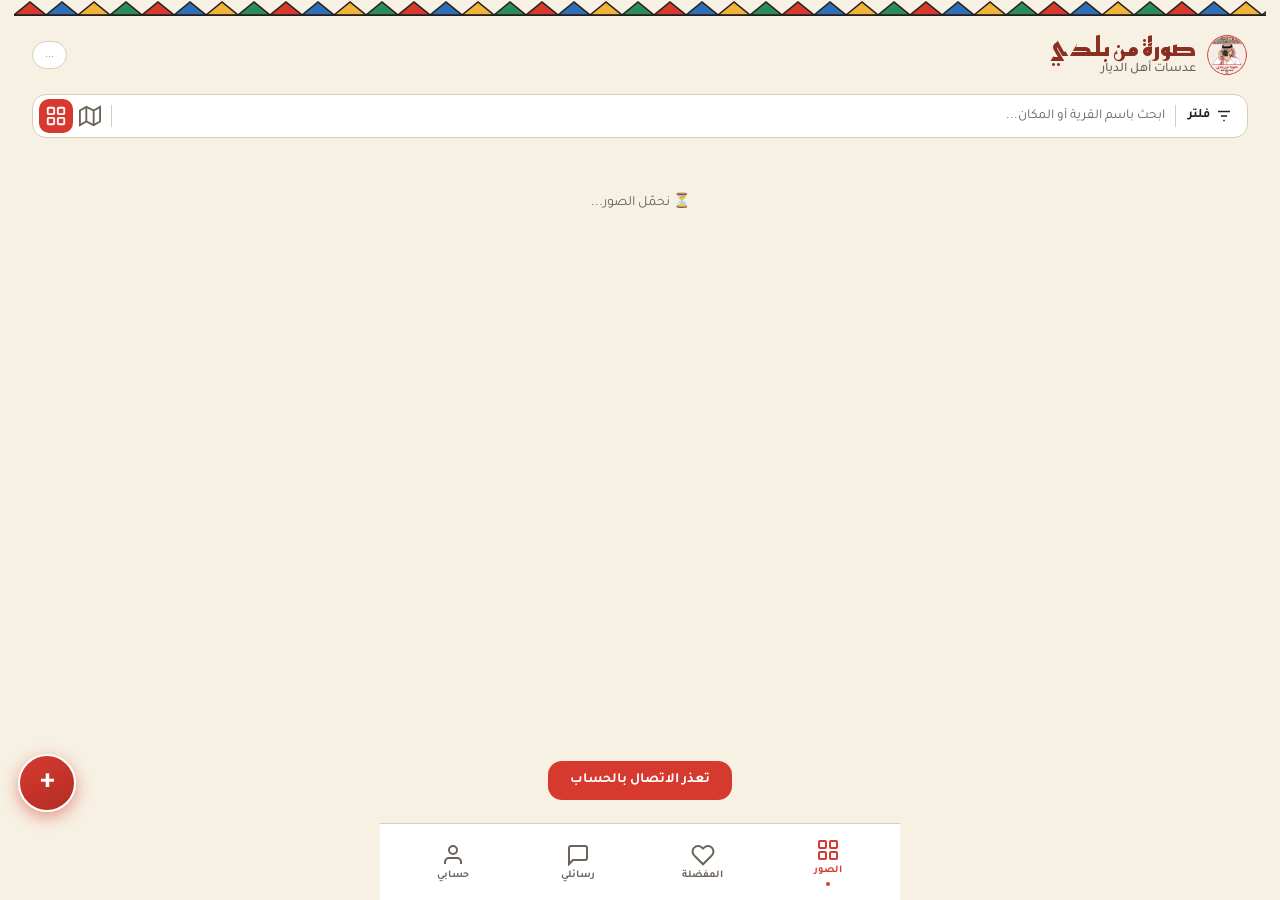
==== commit bcad1003: "Add files via upload" ====
--- a/index.html
+++ b/index.html
@@ -37,20 +37,23 @@
 <meta property="og:description" content="عدسات أهل الديار — شارك أجمل صور منطقتك وخلّ الناس تقيّم">
 <meta property="og:type" content="website">
 <meta property="og:image" content="icon-512.png">
-<link rel="manifest" href="manifest.json?x=m69">
+<link rel="manifest" href="manifest.json?x=m74">
 <link rel="icon" type="image/png" sizes="192x192" href="icon-192.png">
 <link rel="apple-touch-icon" href="apple-touch-icon.png">
 <link rel="preconnect" href="https://fonts.googleapis.com"><link rel="preconnect" href="https://fonts.gstatic.com" crossorigin><link href="https://fonts.googleapis.com/css2?family=Reem+Kufi:wght@400;600;700&family=Tajawal:wght@400;500;700&display=swap" rel="stylesheet">
-<script src="supabase.js?x=m69"></script>
-<script src="leaflet.js?x=m69"></script>
-<link rel="stylesheet" href="style.css?x=m69">
-<link rel="stylesheet" href="leaflet.css?x=m69">
+<script src="supabase.js?x=m74"></script>
+<script src="leaflet.js?x=m74"></script>
+<link rel="stylesheet" href="style.css?x=m74">
+<link rel="stylesheet" href="leaflet.css?x=m74">
 </head>
 <body>
 
 <div class="sadu"></div>
 <header>
-  <div class="logo">صورة من بلدي<span>عدسات أهل الديار</span></div>
+  <div style="display:flex;align-items:center;gap:10px">
+    <img src="icon-192.png" alt="logo" class="hdr-icon">
+    <div class="logo">صورة من بلدي<span>عدسات أهل الديار</span></div>
+  </div>
   <div style="display:flex;gap:8px;align-items:center">
     <button id="admGear" style="display:none;background:var(--card);border:1px solid var(--sadu);border-radius:50%;width:36px;height:36px;font-size:17px;cursor:pointer;color:var(--sand)" onclick="openAdmin()">⚙️</button>
     <div class="count-pill" id="totalPill">...</div>
@@ -85,13 +88,12 @@
       <div class="su-sep"></div>
       <input class="su-input" id="q" placeholder="ابحث باسم القرية أو المكان..." oninput="render()">
       <div class="su-sep"></div>
-       <button class="su-view" id="vtMap" onclick="setView('map')" title="خريطة">
+      <button class="su-view" id="vtMap" onclick="setView('map')" title="خريطة">
         <svg width="22" height="22" viewBox="0 0 24 24" fill="none" stroke="currentColor" stroke-width="2"><polygon points="1 6 1 22 8 18 16 22 23 18 23 2 16 6 8 2 1 6"/><line x1="8" y1="2" x2="8" y2="18"/><line x1="16" y1="6" x2="16" y2="22"/></svg>
       </button>
       <button class="su-view on" id="vtGrid" onclick="setView('grid')" title="شبكة">
         <svg width="22" height="22" viewBox="0 0 24 24" fill="none" stroke="currentColor" stroke-width="2"><rect x="3" y="3" width="7" height="7" rx="1"/><rect x="14" y="3" width="7" height="7" rx="1"/><rect x="3" y="14" width="7" height="7" rx="1"/><rect x="14" y="14" width="7" height="7" rx="1"/></svg>
       </button>
-     
     </div>
     <div class="filter-drawer" id="filterDrawer" style="display:none">
       <div class="fd-section">
@@ -421,14 +423,14 @@
 
 <div class="toast" id="toast"></div>
 
-<script src="app.js?x=m69"></script>
-<script src="places.js?x=m69"></script>
-<script src="capture.js?x=m69"></script>
-<script src="photos.js?x=m69"></script>
-<script src="week.js?x=m69"></script>
-<script src="upload.js?x=m69"></script>
-<script src="auth.js?x=m69"></script>
-<script src="admin.js?x=m69"></script>
-<script src="main.js?x=m69"></script>
+<script src="app.js?x=m74"></script>
+<script src="places.js?x=m74"></script>
+<script src="capture.js?x=m74"></script>
+<script src="photos.js?x=m74"></script>
+<script src="week.js?x=m74"></script>
+<script src="upload.js?x=m74"></script>
+<script src="auth.js?x=m74"></script>
+<script src="admin.js?x=m74"></script>
+<script src="main.js?x=m74"></script>
 </body>
 </html>
--- a/style.css
+++ b/style.css
@@ -326,10 +326,12 @@
 
 
 
-#feed{display:grid!important;grid-template-columns:repeat(2,1fr);gap:8px}
+#feed{display:grid;grid-template-columns:repeat(2,1fr);gap:8px}
 @media(min-width:600px){#feed{grid-template-columns:repeat(3,1fr)}}
 @media(min-width:900px){#feed{grid-template-columns:repeat(4,1fr)}}
 .mcard{margin-bottom:0}
 
 .view-toggle-pair{display:flex;gap:2px;background:var(--card2);border:1.5px solid var(--line);border-radius:10px;padding:3px}
 .view-toggle-pair .su-view{width:36px;height:36px}
+
+.hdr-icon{width:42px;height:42px;border-radius:50%;object-fit:cover;flex-shrink:0}
